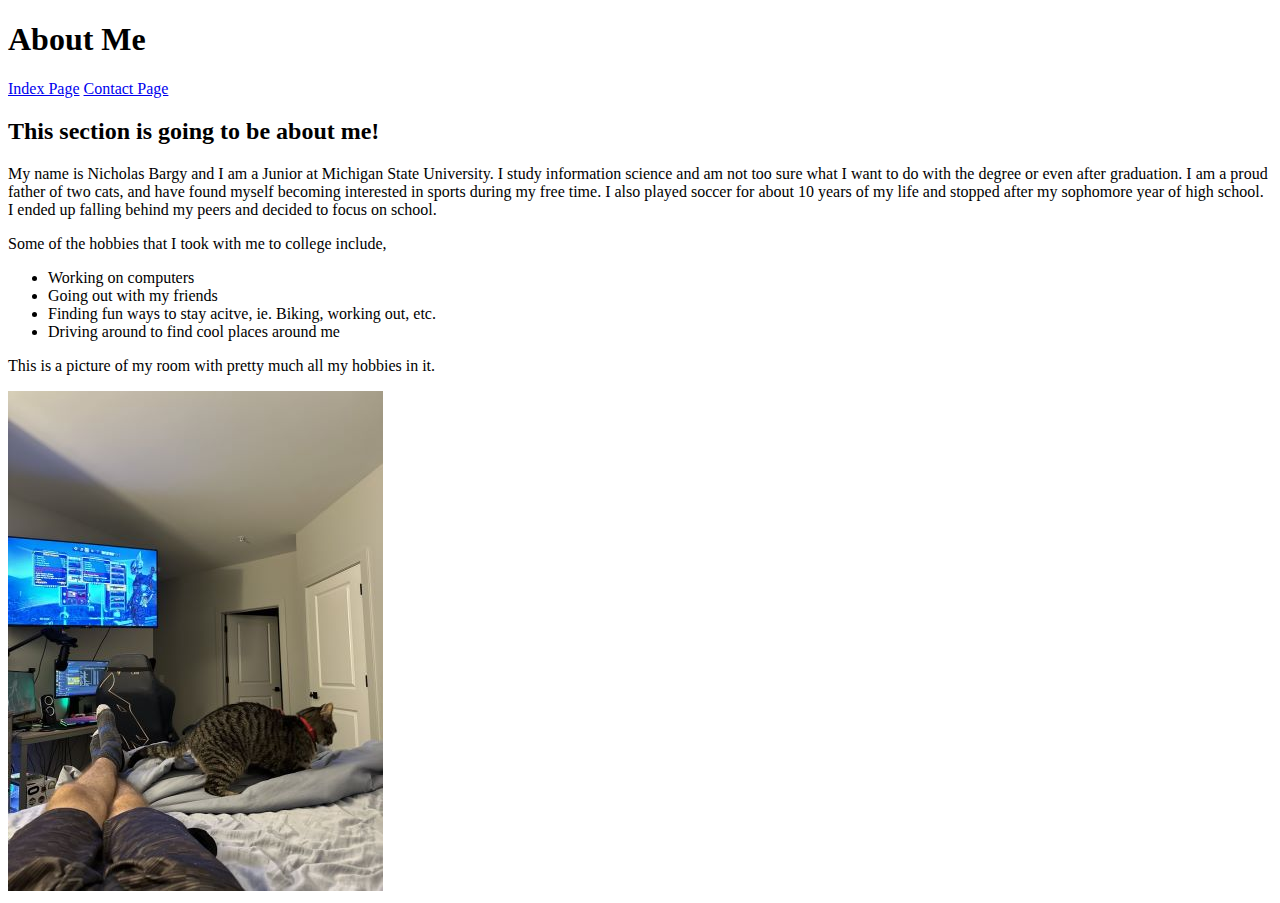
==== about.html @ 063f6f8d "First Blog Version" ====
<!DOCTYPE html>
<html lang="en">
<head>
    <meta charset="UTF-8">
    <meta name="viewport" content="width=device-width, initial-scale=1.0">
    <title>About</title>
</head>
<body>
    <main>
        <h1>About Me</h1>

        <a href="index.html">Index Page</a>
        <a href="contact.html">Contact Page</a>

        <h2>This section is going to be about me!</h2>

        <p>
            My name is Nicholas Bargy and I am a Junior at Michigan State University. I study information science and am not too sure what I want to do with the degree or even after graduation. I am a proud father of two cats, and have found myself becoming interested in sports during my free time. I also played soccer for about 10 years of my life and stopped after my sophomore year of high school. I ended up falling behind my peers and decided to focus on school.
        </p>

        <p>Some of the hobbies that I took with me to college include,</p>

        <ul>
            <li>Working on computers</li>
            <li>Going out with my friends</li>
            <li>Finding fun ways to stay acitve, ie. Biking, working out, etc.</li>
            <li>Driving around to find cool places around me</li>
        </ul>

        <p>This is a picture of my room with pretty much all my hobbies in it.</p>
        <img src="Images/Room Setup_small.jpg" alt="My Room">


    </main>
</body>
</html>
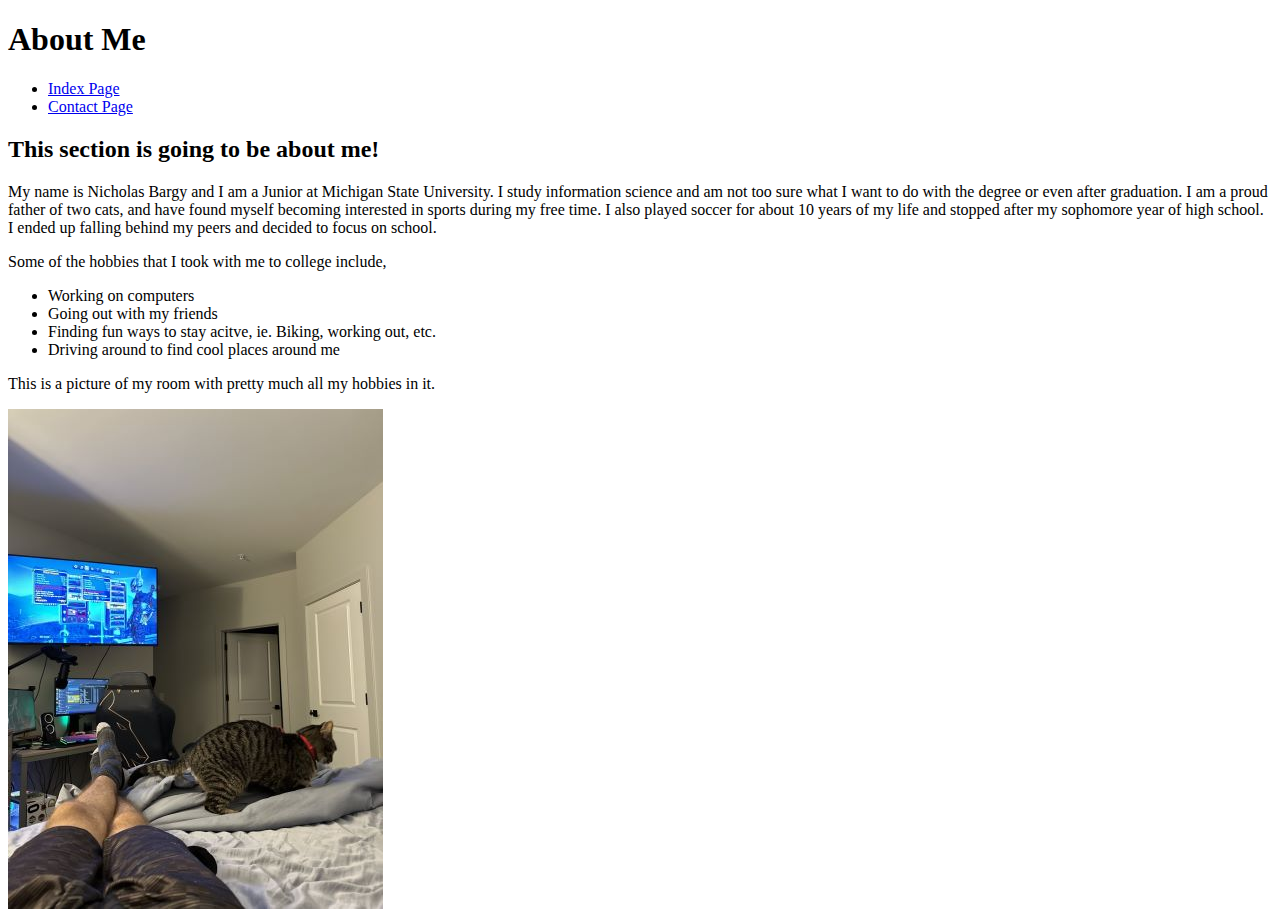
==== commit 178f4aae: "Blog II" ====
--- a/about.html
+++ b/about.html
@@ -6,11 +6,13 @@
     <title>About</title>
 </head>
 <body>
-    <main>
+    <header>
         <h1>About Me</h1>
 
-        <a href="index.html">Index Page</a>
-        <a href="contact.html">Contact Page</a>
+        <ul>
+            <li><a href="index.html">Index Page</a></li>
+            <li><a href="contact.html">Contact Page</a></li>
+        </ul>
 
         <h2>This section is going to be about me!</h2>
 
@@ -28,9 +30,9 @@
         </ul>
 
         <p>This is a picture of my room with pretty much all my hobbies in it.</p>
-        <img src="Images/Room Setup_small.jpg" alt="My Room">
+        <img src="Images/Room_Setup_small.jpg" alt="My Room">
 
 
-    </main>
+    </header>
 </body>
 </html>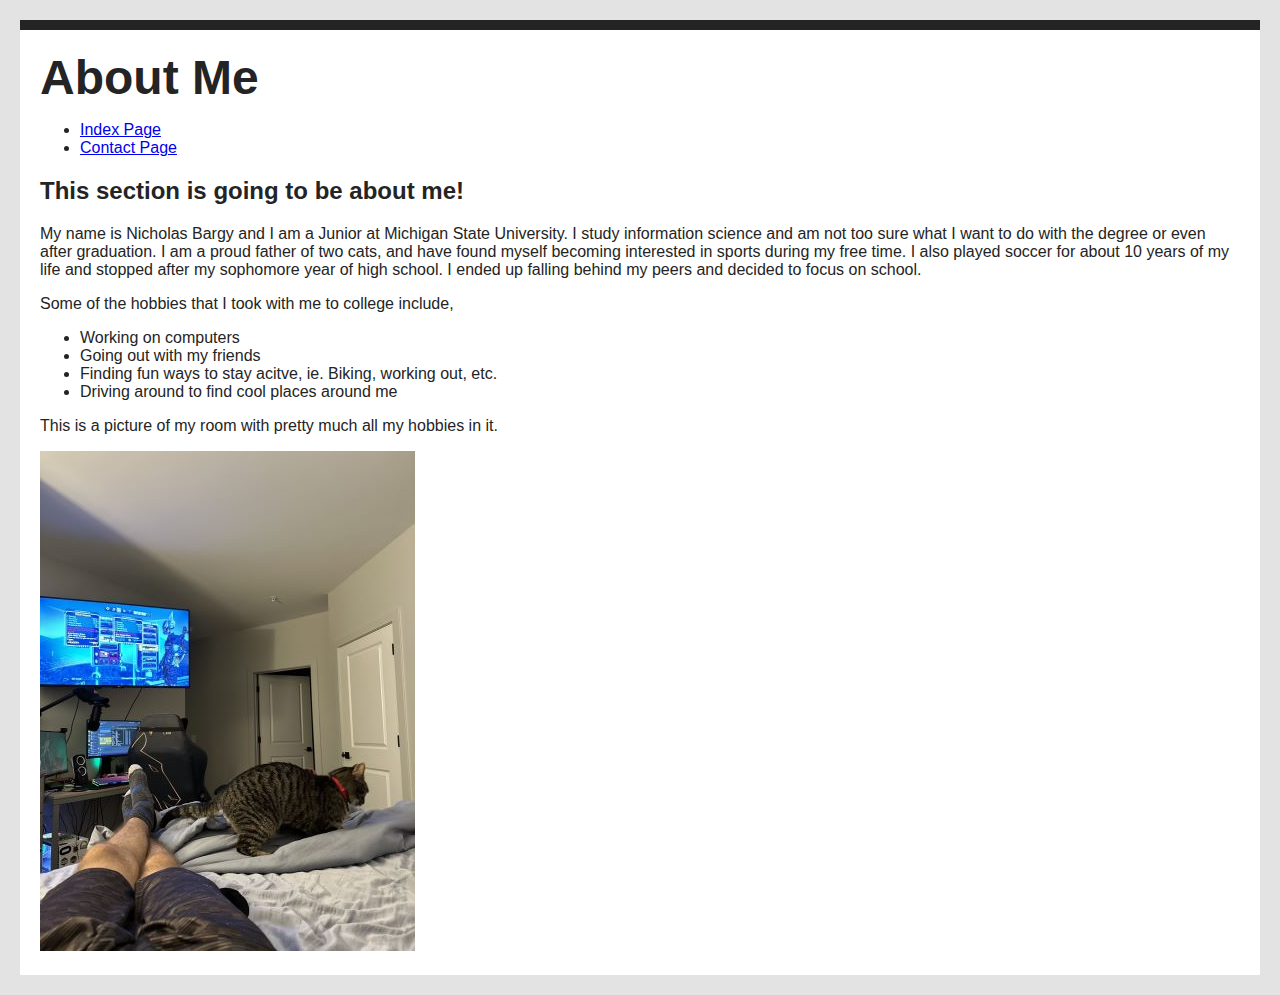
==== commit d9ab37b5: "Setting up for CSS project" ====
--- a/about.html
+++ b/about.html
@@ -3,6 +3,7 @@
 <head>
     <meta charset="UTF-8">
     <meta name="viewport" content="width=device-width, initial-scale=1.0">
+    <link rel="stylesheet" href="style.css">
     <title>About</title>
 </head>
 <body>
--- a/style.css
+++ b/style.css
@@ -0,0 +1,30 @@
+/* Add screen styles below */
+html {
+    background: #e3e3e3;
+}
+
+body{
+    font-family: Arial, Helvetica, sans-serif;
+    margin: 20px;
+    padding: 20px;
+    color: #242424;
+    border-top: 10px solid #242424;
+    background: #fff;
+}
+
+h1{
+    font-size: 3em;
+    margin: 0;
+}
+
+div {
+    line-height: 1.4em;
+}
+
+#blog {
+    border-top: 1px dotted #ccc;
+}
+
+.blog-post {
+    border-bottom: 1px dotted #ccc;
+}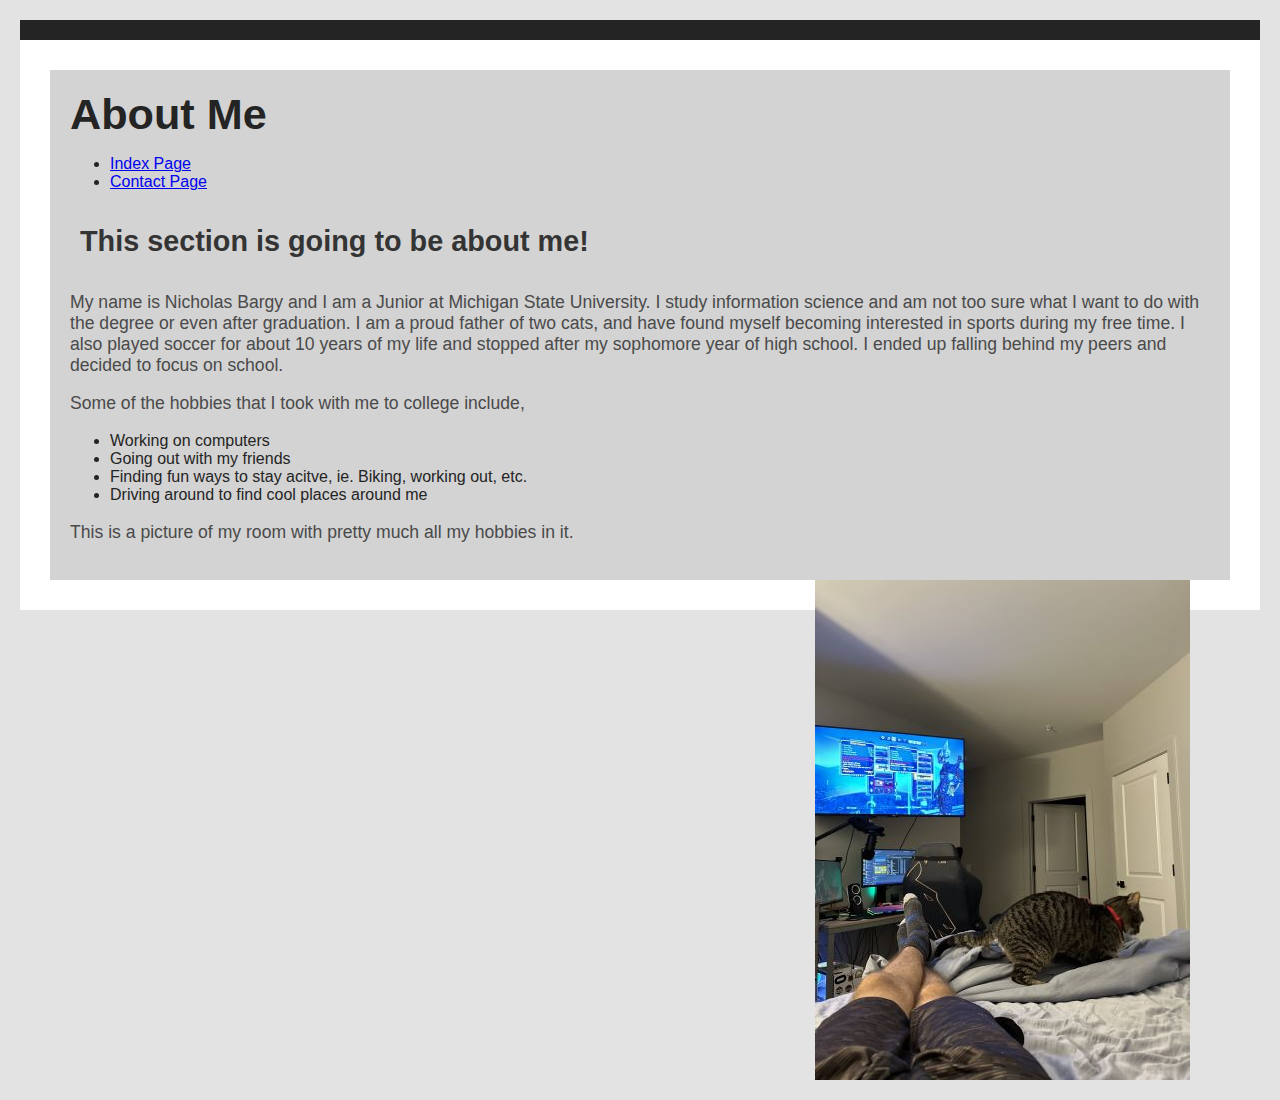
==== commit 2e61509e: "Save point with very rudementary Progress" ====
--- a/about.html
+++ b/about.html
@@ -31,7 +31,7 @@
         </ul>
 
         <p>This is a picture of my room with pretty much all my hobbies in it.</p>
-        <img src="Images/Room_Setup_small.jpg" alt="My Room">
+        <img class="me" src="Images/Room_Setup_small.jpg" alt="My Room">
 
 
     </header>
--- a/style.css
+++ b/style.css
@@ -8,23 +8,83 @@
     margin: 20px;
     padding: 20px;
     color: #242424;
-    border-top: 10px solid #242424;
+    border-top: 20px solid #242424;
     background: #fff;
 }
 
 h1{
-    font-size: 3em;
+    font-size: 2.7em;
     margin: 0;
 }
 
+h2 {
+    color:#343434;
+    font-size: 1.8em;
+    padding: 10px;
+}
+
+h3 {
+    color:#444444;
+    font-size: 1.5em;
+    padding: 10px;
+    margin: 20px;
+    text-wrap: balance;
+}
+
 div {
-    line-height: 1.4em;
+    line-height: 1.47em;
+    font-size: 1.1em;
+    padding: 10px;
+}
+
+p {
+    color: #4A4A4A;
+    font-size: 1.1em;
+}
+
+.heading {
+    position: sticky;
+    top: 50px;
+    color: #343434;
 }
 
 #blog {
-    border-top: 1px dotted #ccc;
+    border-top: 3px dotted #ccc;
+}
+
+section {
+    color: #343434;
+    display: flex;
 }
 
 .blog-post {
-    border-bottom: 1px dotted #ccc;
+    border-bottom: 3px dotted #ccc;
+    padding: 10px;
+    margin: 10px;
+}
+
+.newsletter {
+    display: flex;
+}
+
+header {
+    background:lightgray ;
+    padding: 20px;
+    margin: 10px;
+}
+
+img {
+    padding: 10px;
+    margin: 10px;
+}
+
+a[li] {
+    padding: 10px;
+    margin: 10px;
+    color: black;
+}
+
+.me {
+    float: right;
+    margin-left: 10px;
 }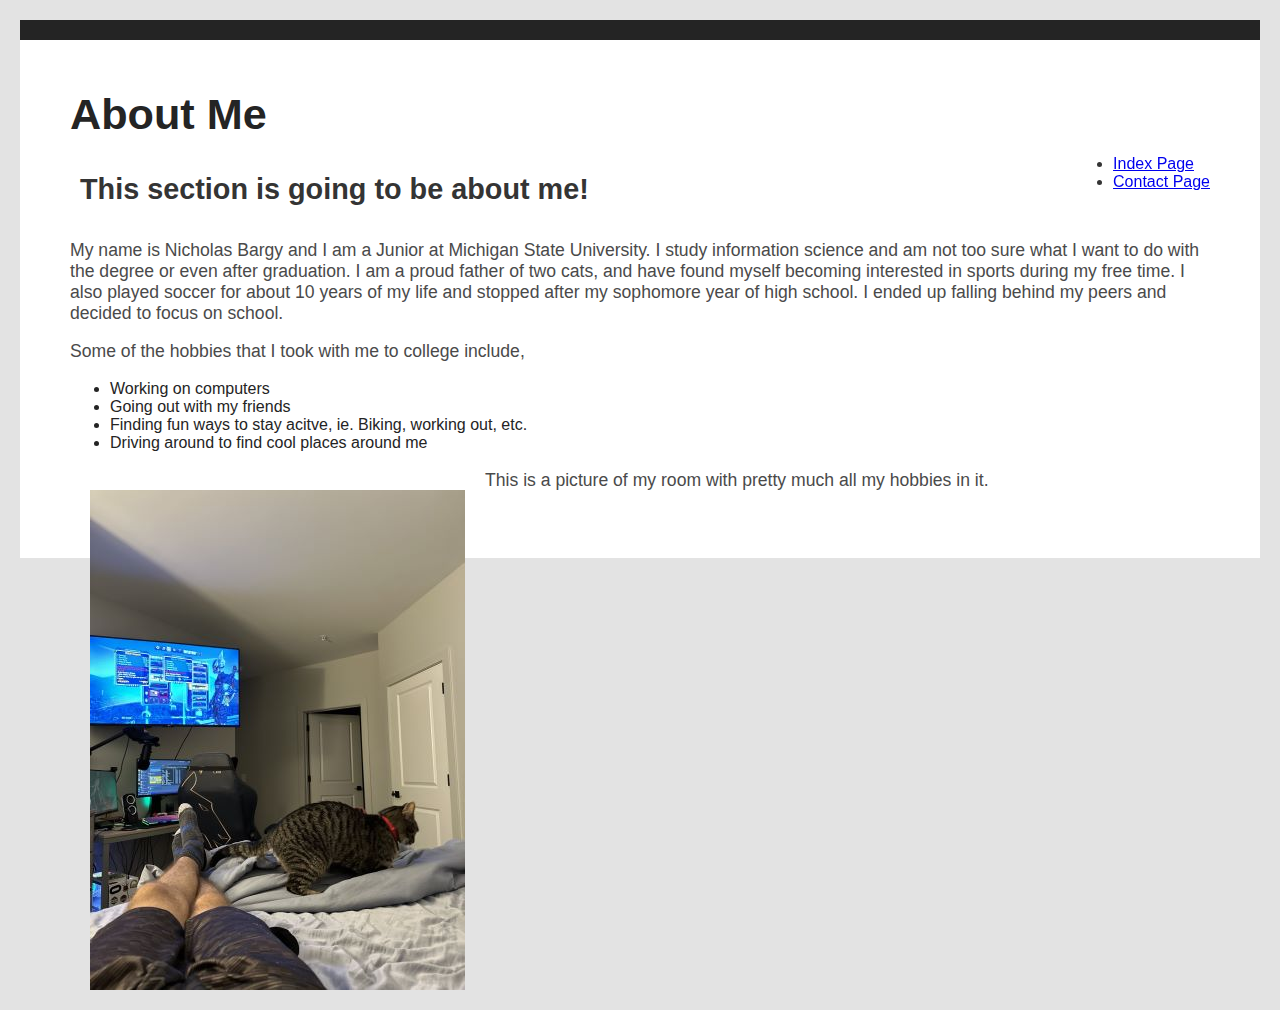
==== commit 638fcd87: "Basics set just need optimization of css" ====
--- a/about.html
+++ b/about.html
@@ -10,7 +10,7 @@
     <header>
         <h1>About Me</h1>
 
-        <ul>
+        <ul class="heading">
             <li><a href="index.html">Index Page</a></li>
             <li><a href="contact.html">Contact Page</a></li>
         </ul>
@@ -30,9 +30,7 @@
             <li>Driving around to find cool places around me</li>
         </ul>
 
-        <p>This is a picture of my room with pretty much all my hobbies in it.</p>
-        <img class="me" src="Images/Room_Setup_small.jpg" alt="My Room">
-
+        <p>This is a picture of my room with pretty much all my hobbies in it.<img class="me" src="Images/Room_Setup_small.jpg" alt="My Room"></p>
 
     </header>
 </body>
--- a/style.css
+++ b/style.css
@@ -46,6 +46,7 @@
     position: sticky;
     top: 50px;
     color: #343434;
+    float: right;
 }
 
 #blog {
@@ -68,7 +69,6 @@
 }
 
 header {
-    background:lightgray ;
     padding: 20px;
     margin: 10px;
 }
@@ -85,6 +85,5 @@
 }
 
 .me {
-    float: right;
-    margin-left: 10px;
+    float: left;
 }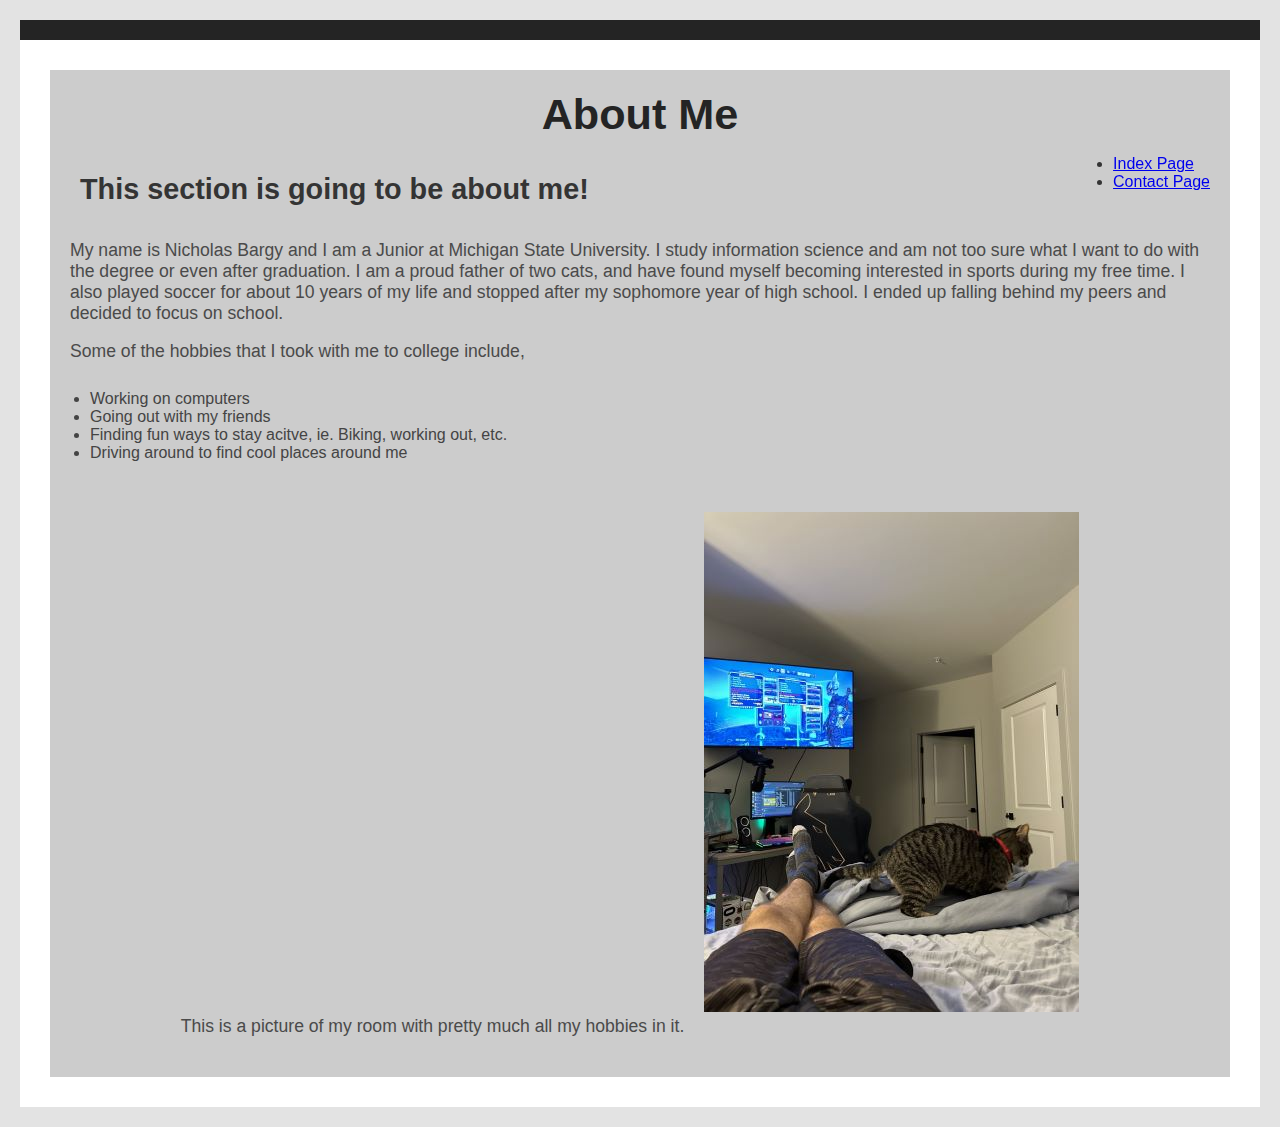
==== commit cfb3c430: "Final product as of my ADHD letting me do right now" ====
--- a/about.html
+++ b/about.html
@@ -23,14 +23,14 @@
 
         <p>Some of the hobbies that I took with me to college include,</p>
 
-        <ul>
+        <ul class="about-me">
             <li>Working on computers</li>
             <li>Going out with my friends</li>
             <li>Finding fun ways to stay acitve, ie. Biking, working out, etc.</li>
             <li>Driving around to find cool places around me</li>
         </ul>
 
-        <p>This is a picture of my room with pretty much all my hobbies in it.<img class="me" src="Images/Room_Setup_small.jpg" alt="My Room"></p>
+        <p class="txt">This is a picture of my room with pretty much all my hobbies in it.<img class="me" src="Images/Room_Setup_small.jpg" alt="My Room"></p>
 
     </header>
 </body>
--- a/style.css
+++ b/style.css
@@ -15,6 +15,7 @@
 h1{
     font-size: 2.7em;
     margin: 0;
+    text-align: center;
 }
 
 h2 {
@@ -71,6 +72,7 @@
 header {
     padding: 20px;
     margin: 10px;
+    background: #ccc;
 }
 
 img {
@@ -85,5 +87,29 @@
 }
 
 .me {
-    float: left;
+    float: center;
+
+}
+
+form {
+    margin: 5px;
+    padding: 5;
+}
+
+.about-me {
+    padding: 10px;
+    margin: 10px;
+    color: #444444;
+    text-align: left;
+}
+
+.question {
+    padding: 10px;
+    margin: 10px;
+}
+
+.txt {
+    text-align: center;
+    padding: 10px;
+    margin: 10px;
 }